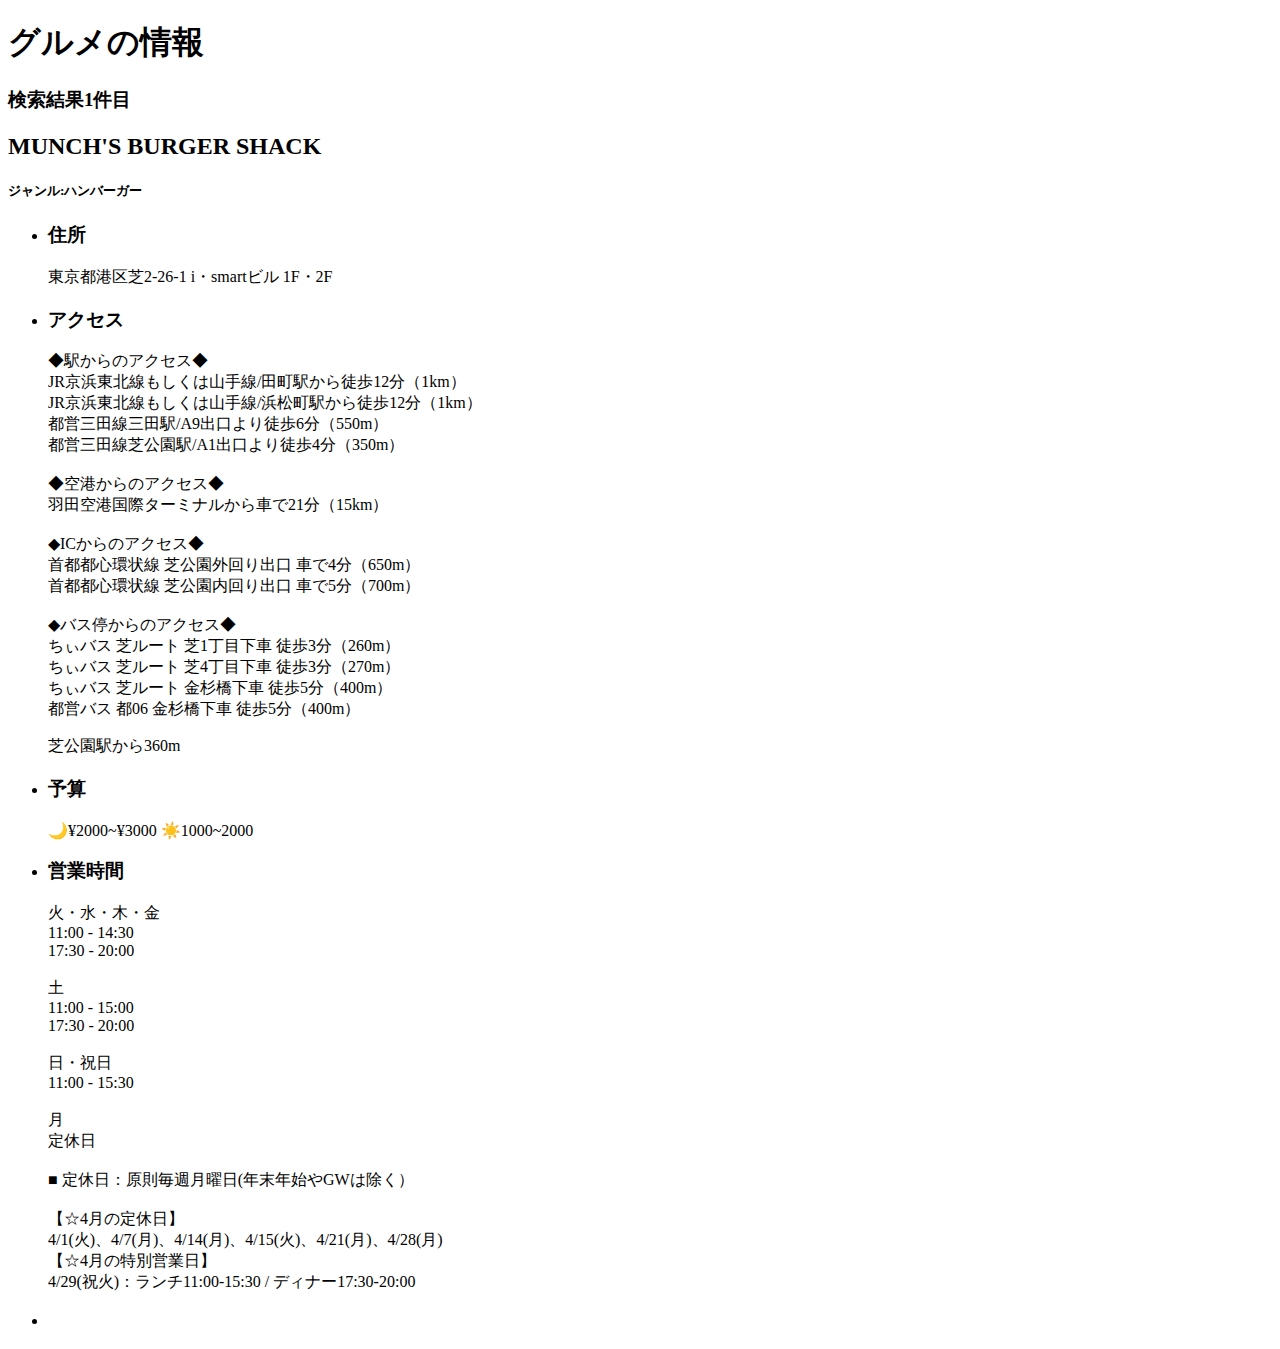
==== project.html @ f33495c4 "project.html" ====
<!DOCTYPE html>
<html>
  <head>
    <meta charset="utf-8">
    <title>グルメの情報</title>
  </head>
  <body><h1>グルメの情報</h1>
    <h3>検索結果1件目</h3>
    <h2>MUNCH'S BURGER SHACK</h2>
    <h5>ジャンル:ハンバーガー</h5>
    <ul>
        <li><h3>住所</h3>
            <p>東京都港区芝2-26-1 i・smartビル 1F・2F</p>
        <li><h3>アクセス</h3>
            <p>◆駅からのアクセス◆
                <br>JR京浜東北線もしくは山手線/田町駅から徒歩12分（1km）
                <br>JR京浜東北線もしくは山手線/浜松町駅から徒歩12分（1km）
                <br>都営三田線三田駅/A9出口より徒歩6分（550m）
                <br>都営三田線芝公園駅/A1出口より徒歩4分（350m）
                <br>
                <br>◆空港からのアクセス◆
                <br>羽田空港国際ターミナルから車で21分（15km）
                <br>
                <br>◆ICからのアクセス◆
                <br>首都都心環状線 芝公園外回り出口 車で4分（650m）
                <br>首都都心環状線 芝公園内回り出口 車で5分（700m）
                <br>
                <br>◆バス停からのアクセス◆
                <br>ちぃバス 芝ルート 芝1丁目下車 徒歩3分（260m）
                <br>ちぃバス 芝ルート 芝4丁目下車 徒歩3分（270m）
                <br>ちぃバス 芝ルート 金杉橋下車 徒歩5分（400m）
                <br>都営バス 都06 金杉橋下車 徒歩5分（400m）
                </p>
                芝公園駅から360m
        <li><h3>予算</h3>
            <p>🌙¥2000~¥3000   ☀️1000~2000</p>
        <li><h3>営業時間</h3>
            <p>

                火・水・木・金
                    <br>11:00 - 14:30
                    <br>17:30 - 20:00
            <br><br>
                土
                    <br>11:00 - 15:00
                    <br>17:30 - 20:00
                    <br><br>
                日・祝日
                <br>11:00 - 15:30
            
                <br><br>月
                <br>定休日
            
                <br><br>■ 定休日：原則毎週月曜日(年末年始やGWは除く）
                <br><br>
                【☆4月の定休日】
                <br>4/1(火)、4/7(月)、4/14(月)、4/15(火)、4/21(月)、4/28(月)
                <br>【☆4月の特別営業日】
                <br>4/29(祝火)：ランチ11:00-15:30 / ディナー17:30-20:00
            
            </p>
        <li><h3></h3>
    
  </body>
</html>
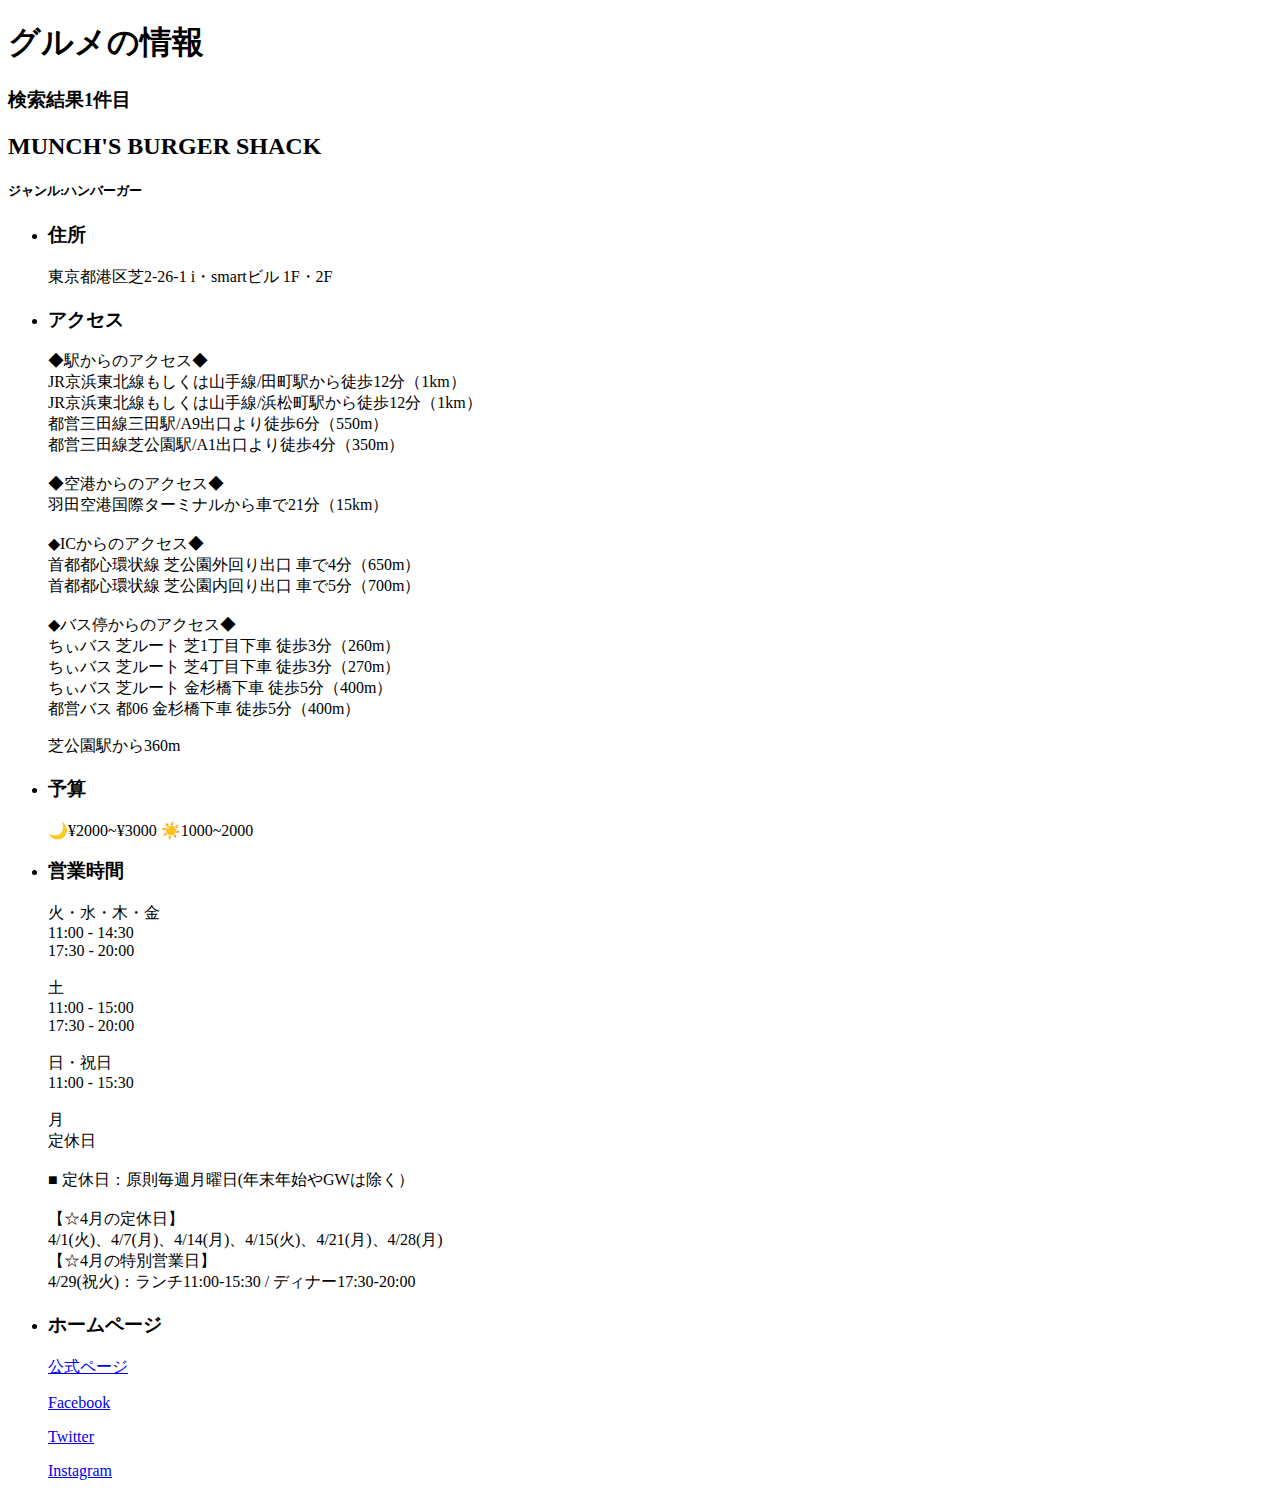
==== commit d5b3b745: "project.html" ====
--- a/project.html
+++ b/project.html
@@ -59,7 +59,11 @@
                 <br>4/29(祝火)：ランチ11:00-15:30 / ディナー17:30-20:00
             
             </p>
-        <li><h3></h3>
+        <li><h3>ホームページ</h3>
+            <p><a href =http://www.munchs.jp>公式ページ</p>
+            <p><a href =https://www.facebook.com/munchsburger>Facebook</a></p>
+            <p><a href =https://twitter.com/munchs_burger>Twitter</a></p>
+            <p><a href =shttps://www.instagram.com/munchs_burger_shack>Instagram</a></p>
     
   </body>
 </html>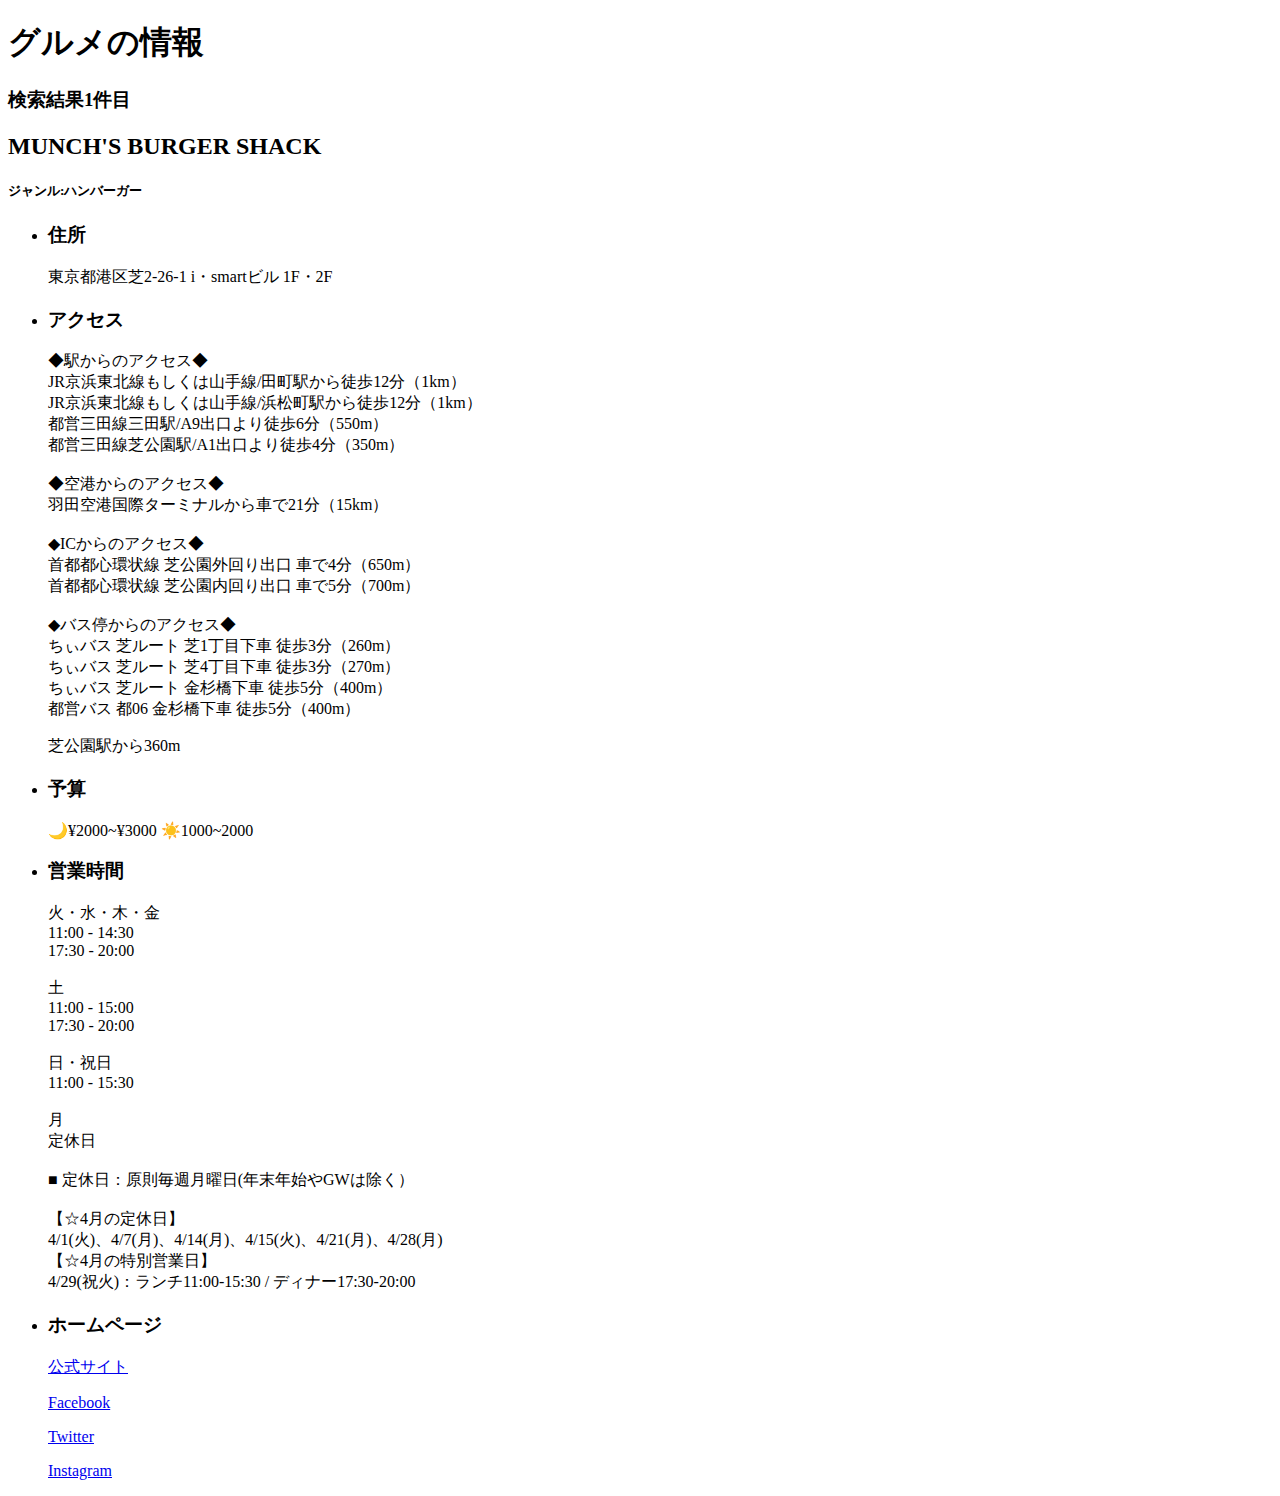
==== commit 93784f9e: "project.html" ====
--- a/project.html
+++ b/project.html
@@ -60,7 +60,7 @@
             
             </p>
         <li><h3>ホームページ</h3>
-            <p><a href =http://www.munchs.jp>公式ページ</p>
+            <p><a href =http://www.munchs.jp>公式サイト</p>
             <p><a href =https://www.facebook.com/munchsburger>Facebook</a></p>
             <p><a href =https://twitter.com/munchs_burger>Twitter</a></p>
             <p><a href =shttps://www.instagram.com/munchs_burger_shack>Instagram</a></p>
